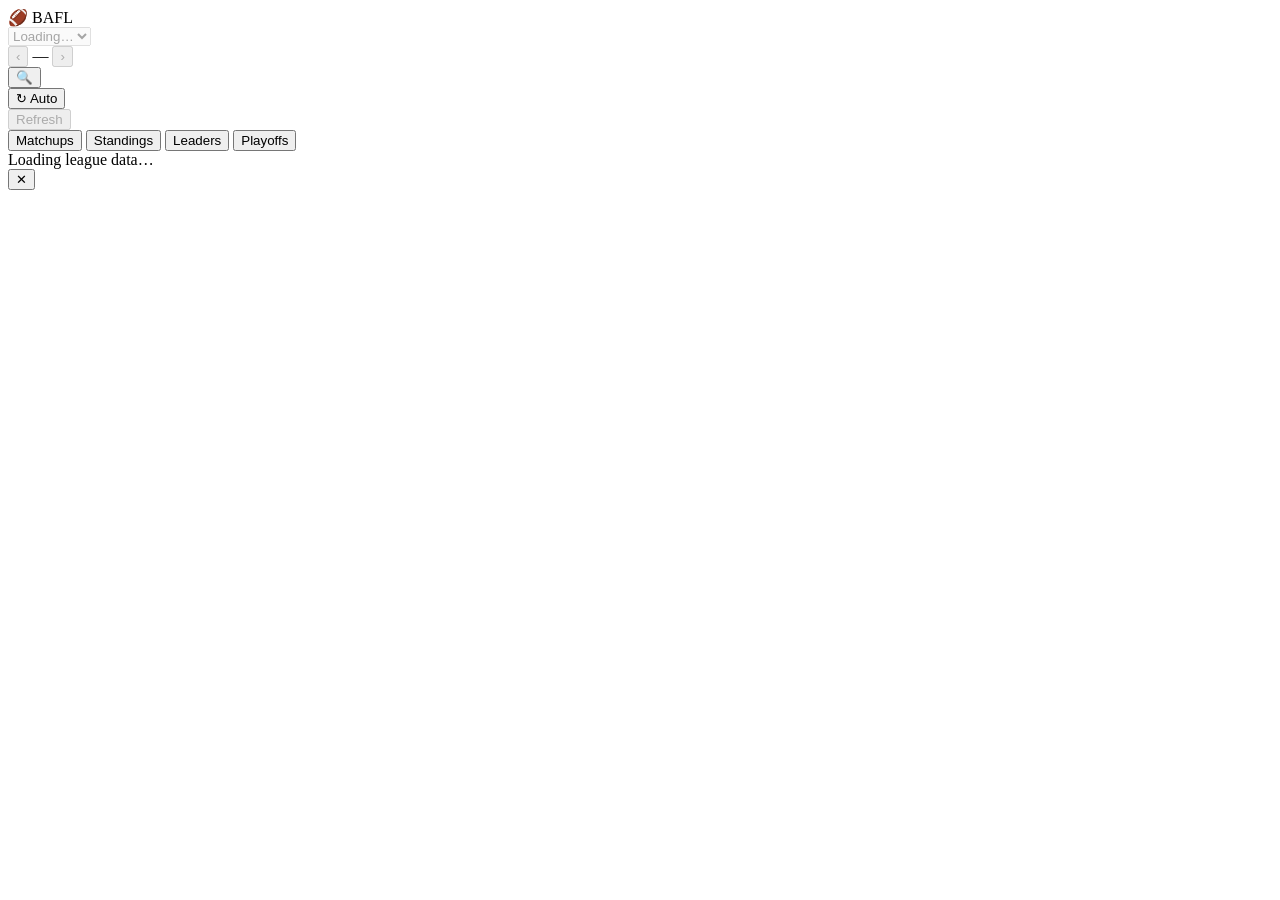
==== src/index.template.html @ 3946eaf3 "vastly improved BAFL webapp to incorporate some features from TripleCrown" ====
<!DOCTYPE html>
<!--
  ┌─────────────────────────────────────────────────────────────────────────┐
  │  GENERATED FILE — DO NOT EDIT index.html DIRECTLY.                      │
  │                                                                         │
  │  The source lives in src/ (index.template.html + css/*.css + js/*.js).  │
  │  Rebuild with:   python3 build.py                                       │
  │  Verify with:    python3 build.py --check                               │
  │                                                                         │
  │  Edits made here are silently discarded by the next build.              │
  └─────────────────────────────────────────────────────────────────────────┘
-->
<html lang="en">
<head>
<meta charset="UTF-8">
<meta name="viewport" content="width=device-width, initial-scale=1.0">
<title>BAFL — Bad Ass Football League</title>
<link rel="icon" href="data:image/svg+xml,<svg xmlns='http://www.w3.org/2000/svg' viewBox='0 0 100 100'><text y='.9em' font-size='90'>🏈</text></svg>">
<meta name="theme-color" content="#0d1117">
<meta name="mobile-web-app-capable" content="yes">
<meta name="apple-mobile-web-app-status-bar-style" content="black-translucent">
<link rel="preconnect" href="https://fonts.googleapis.com">
<link href="https://fonts.googleapis.com/css2?family=Inter:wght@400;600;700;800;900&family=JetBrains+Mono:wght@400;700;800&display=swap" rel="stylesheet">
<style>
@@CSS_PARTIALS@@
</style>
</head>
<body>

<div class="header">
  <div class="logo">🏈 <span>BAFL</span></div>
  <select id="seasonSel" class="season-sel" onchange="switchSeason(this.value)" disabled>
    <option>Loading…</option>
  </select>
  <div class="week-nav">
    <button id="btnPrev" onclick="changeWeek(-1)" disabled>‹</button>
    <span class="week-label" id="weekLabel">—</span>
    <button id="btnNext" onclick="changeWeek(1)" disabled>›</button>
  </div>
  <div class="hdr-right">
    <button class="btn-icon" id="btnSearch" onclick="openPlayerSearch()"
            title="Search players — see who rosters anyone" aria-label="Search players">🔍</button>
    <div class="ar-wrap">
      <button class="ar-toggle" id="btnAR" onclick="toggleAutoRefresh()" title="Auto-refresh every 5 min">↻ Auto</button>
      <span class="ar-countdown" id="arCountdown"></span>
    </div>
    <button class="btn-refresh" id="btnRefresh" onclick="refresh()" disabled>Refresh</button>
    <span class="updated-tag" id="updatedTag"></span>
  </div>
</div>

<div class="tabs">
  <button class="tab active" data-tab="matchups" onclick="setTab(this)">Matchups</button>
  <button class="tab" data-tab="standings" onclick="setTab(this)">Standings</button>
  <button class="tab" data-tab="leaders" onclick="setTab(this)">Leaders</button>
  <button class="tab" data-tab="playoffs" onclick="setTab(this)">Playoffs</button>
</div>

<div class="page" id="page">
  <div class="loading"><div class="spin"></div><div class="loading-label">Loading league data…</div></div>
</div>

<!-- Roster popup modal -->
<div class="roster-overlay" id="rosterOverlay" onclick="closeRosterModal()">
  <div class="roster-modal" onclick="event.stopPropagation()">
    <div class="roster-modal-head">
      <span class="roster-modal-title" id="rosterModalTitle"></span>
      <button class="roster-modal-close" onclick="closeRosterModal()">✕</button>
    </div>
    <div class="roster-modal-body" id="rosterModalBody"></div>
  </div>
</div>

<div id="toast"></div>

<script>
@@JS_PARTIALS@@
</script>
</body>
</html>
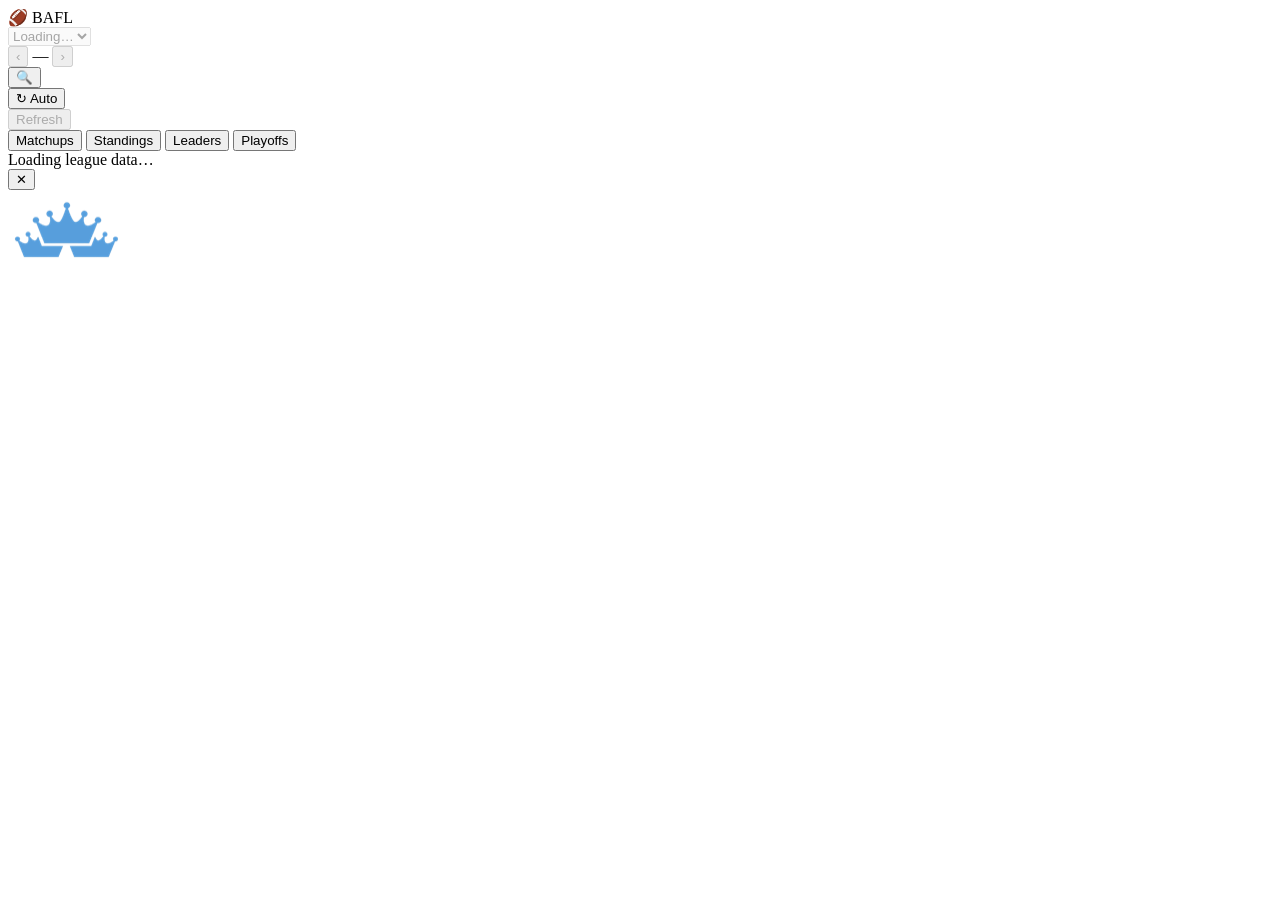
==== commit 806995b2: "feat: path-to-win callout, full schedules with matchup colours, TripleCrown link, Wednesday week rol" ====
--- a/src/index.template.html
+++ b/src/index.template.html
@@ -13,7 +13,9 @@
 <html lang="en">
 <head>
 <meta charset="UTF-8">
-<meta name="viewport" content="width=device-width, initial-scale=1.0">
+<!-- viewport-fit=cover: without it iOS resolves every env(safe-area-inset-*) to 0, which would
+     silently disable the notch / home-indicator padding on the header and every overlay. -->
+<meta name="viewport" content="width=device-width, initial-scale=1.0, viewport-fit=cover">
 <title>BAFL — Bad Ass Football League</title>
 <link rel="icon" href="data:image/svg+xml,<svg xmlns='http://www.w3.org/2000/svg' viewBox='0 0 100 100'><text y='.9em' font-size='90'>🏈</text></svg>">
 <meta name="theme-color" content="#0d1117">
@@ -71,6 +73,13 @@
   </div>
 </div>
 
+<!-- BAFL's sibling app. Just the crown, in the corner, on every screen. Hidden while an
+     overlay is open (html.pc-locked) so it never stacks with a card's close button. -->
+<a class="tc-link" href="https://sengi12.github.io/triplecrown/" target="_blank" rel="noopener"
+   title="Open TripleCrown" aria-label="Open TripleCrown, the projections app">
+  <img src="[data-uri]" alt="TripleCrown" width="120" height="79" decoding="async">
+</a>
+
 <div id="toast"></div>
 
 <script>
